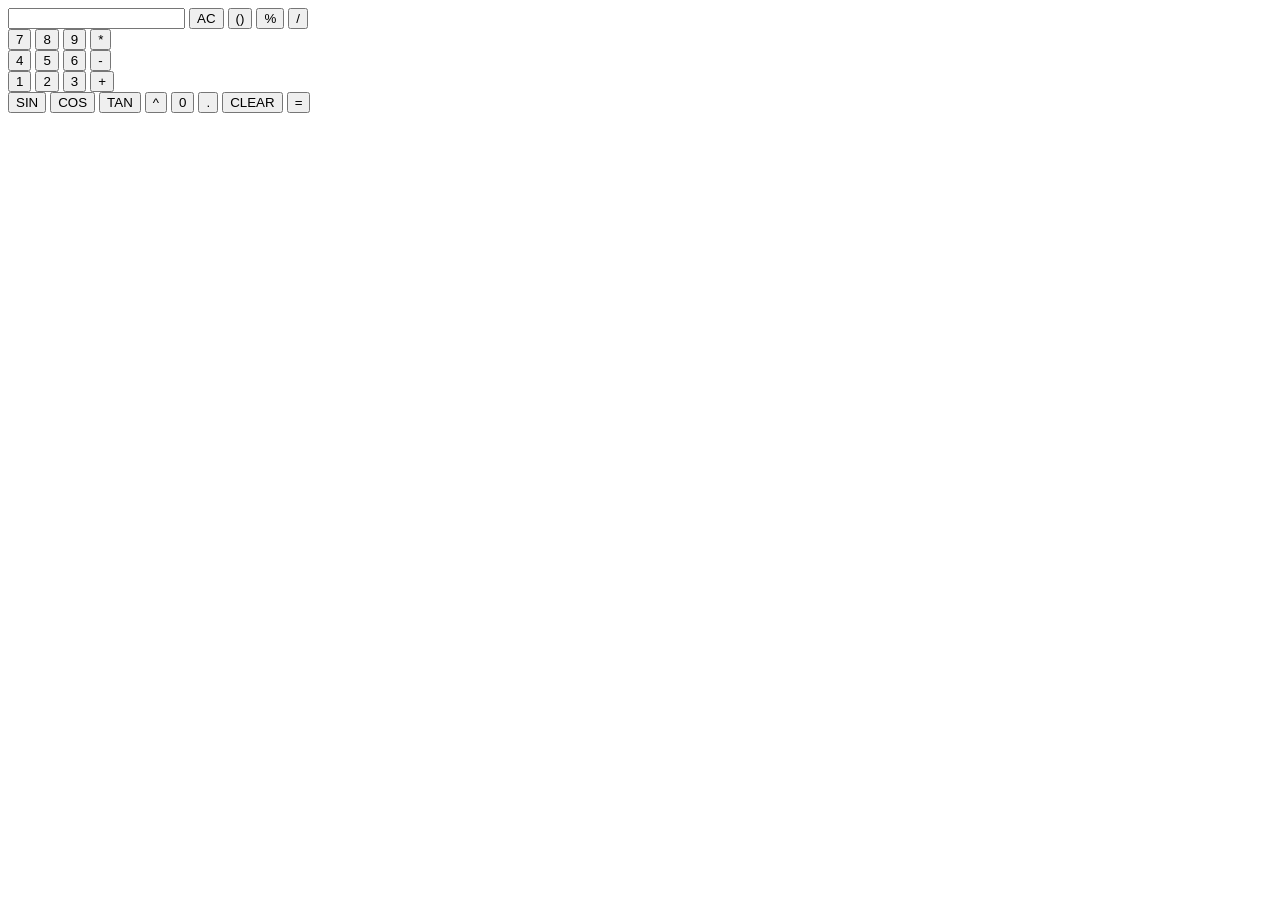
==== calc.html @ c30209e1 "Add basic calculator HTML structure" ====
<!DOCTYPE html>
<html lang="en">
<head>
    <meta charset="UTF-8">
    <meta name="viewport" content="width=device-width, initial-scale=1.0">
    <link rel="stylesheet" href="calc.css">
    <title>Basic calculator</title>
</head>
<body>
    <div class="calc_body">
    
        <input type="text" id="display">

    <button id="btnAC">AC</button>
    <button id="btnBRACKET">()</button>
    <button id="btnPERCENT">%</button>
    <button id="btnDIV">/</button><br>
    <button id="btn7">7</button>
    <button id="btn8">8</button>
    <button id="btn9">9</button>
    <button id="btnMULTIPLY">*</button><br>
    <button id="btn4">4</button>
    <button id="btn5">5</button>
    <button id="btn6">6</button>
    <button id="btnMINUS">-</button><br>
    <button id="btn1">1</button>
    <button id="btn2">2</button>
    <button id="btn3">3</button>
    <button id="btnPLUS">+</button><br>
     <button id="btnsin">SIN</button>
     <button id="btncos">COS</button>
     <button id="btntan">TAN</button>
     <button id="btnSQU">^</button>
      <button id="btn0">0</button>
    <button id="btnDOT">.</button>
    <button id="btnCLEAR">CLEAR</button>
    <button id="btnEQUAL">=</button>
    </div>
    <script src="calc.js"></script>
</body>
</html>
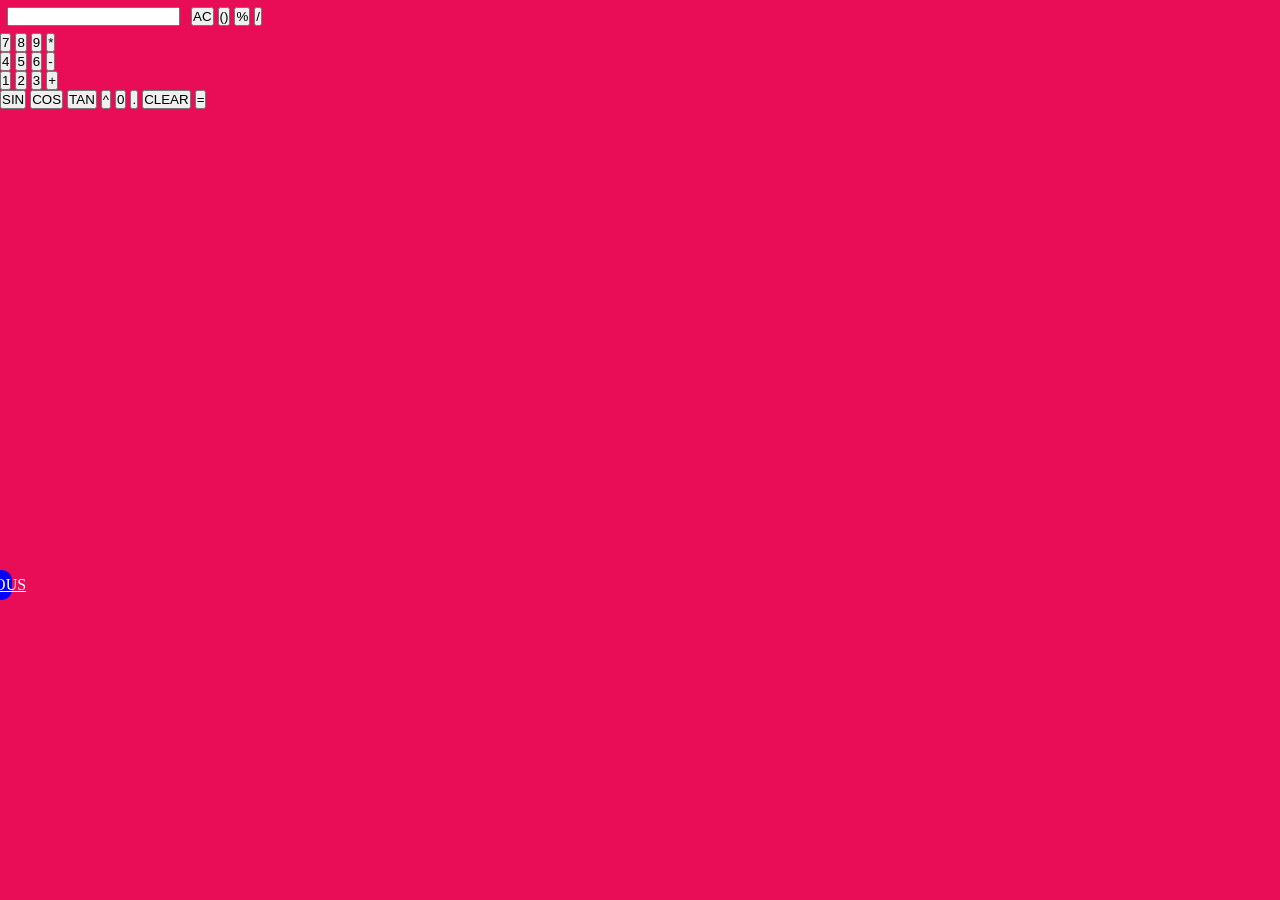
==== commit b6dd87a3: "Create calc.html" ====
--- a/calc.html
+++ b/calc.html
@@ -36,6 +36,8 @@
     <button id="btnCLEAR">CLEAR</button>
     <button id="btnEQUAL">=</button>
     </div>
+      <a id="previous" href="cl.html">PREVIOUS</a>
+      <a id="next"href="colorchanger.html">NEXT</a>
     <script src="calc.js"></script>
 </body>
 </html>
--- a/calc.css
+++ b/calc.css
@@ -0,0 +1,53 @@
+
+
+*{
+    margin: 0%;
+    padding: 0%;
+}
+
+body{
+  height: 100vh;
+  width: 100vw;
+  background-color:rgb(233, 12, 86);
+  display: flex;
+  
+}
+
+.container{
+ width: 300px;
+ height: 450px;
+ background-color:beige;
+ margin-left: -800px;
+ margin-top: 100px;
+}
+
+
+#fill{
+  color: white;
+  margin-top: 20px;
+  margin-left: 10px;
+}
+
+h5, input{
+  margin-left: 100px;
+  margin: 7px;
+}
+
+
+#submit{
+  color: white;
+  background-color:rgb(233, 12, 86);
+}
+
+a{
+  margin-top: 570px;
+  color:white;
+  background-color:blue;
+  height: 30px;
+  width: 50px;
+  margin-left: -300px;
+  border-radius:10px;
+  display: flex;
+  align-items: center;
+  justify-content: center;
+}
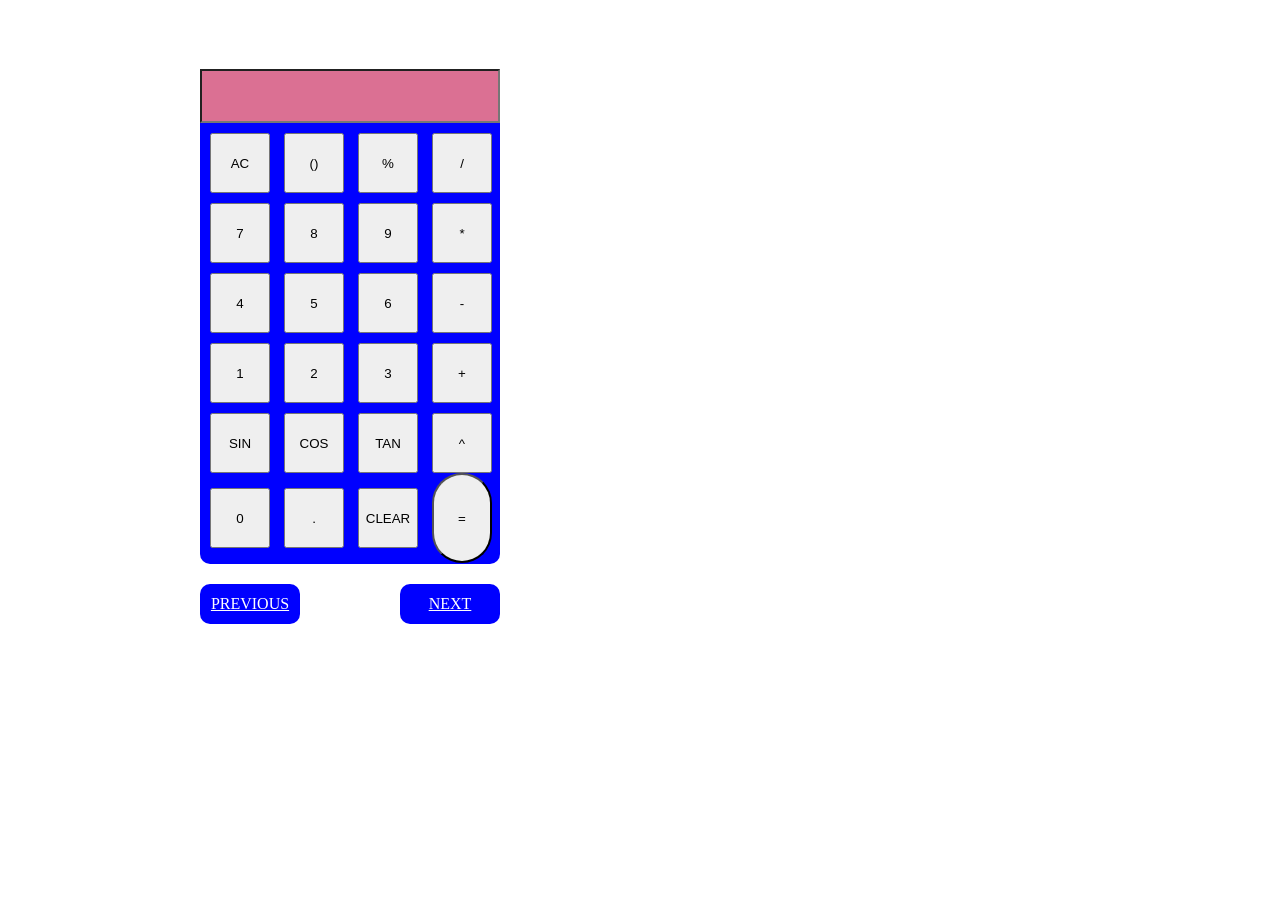
==== commit a62eb4b4: "Update calc.html" ====
--- a/calc.html
+++ b/calc.html
@@ -36,7 +36,7 @@
     <button id="btnCLEAR">CLEAR</button>
     <button id="btnEQUAL">=</button>
     </div>
-      <a id="previous" href="cl.html">PREVIOUS</a>
+      <a id="previous" href="index.html">PREVIOUS</a>
       <a id="next"href="colorchanger.html">NEXT</a>
     <script src="calc.js"></script>
 </body>
--- a/calc.css
+++ b/calc.css
@@ -1,53 +1,71 @@
-
-
 *{
     margin: 0%;
     padding: 0%;
 }
 
 body{
-  height: 100vh;
-  width: 100vw;
-  background-color:rgb(233, 12, 86);
-  display: flex;
-  
+    width: 100%;
+    height: 100%;
+    background-color: white;
 }
 
-.container{
- width: 300px;
- height: 450px;
- background-color:beige;
- margin-left: -800px;
- margin-top: 100px;
+.calc_body{
+    width: 300px;
+    height: 484px;
+    background-color:blue;
+    margin-left: 200px;
+    margin-top:  80px;
+    border-color: palevioletred;
+    border-radius: 10px;
+    
 }
 
-
-#fill{
-  color: white;
-  margin-top: 20px;
-  margin-left: 10px;
+#display{
+    width: 296px;
+    height: 50px;
+    background-color:palevioletred;
+    border-radius :0px;
+    margin-top: -11px;
+   font-size: large;
 }
 
-h5, input{
-  margin-left: 100px;
-  margin: 7px;
+button{
+    width: 60px;
+    height: 60px;
+    justify-content: center;
+    margin-top: 10px;
+    margin-left: 10px;
 }
 
-
-#submit{
-  color: white;
-  background-color:rgb(233, 12, 86);
+#btnEQUAL{
+    border-radius: 50px;
+    height: 90px;
+    margin-top: -0px;
 }
 
-a{
-  margin-top: 570px;
+#previous{
+  
   color:white;
   background-color:blue;
-  height: 30px;
-  width: 50px;
-  margin-left: -300px;
-  border-radius:10px;
   display: flex;
-  align-items: center;
+  align-items:center;
   justify-content: center;
-}
+   width: 100px;
+   height: 40px;
+   border-radius: 10px;
+   margin-top: 20px;
+   margin-left: 200px;
+} 
+#next{
+  
+  color:white;
+  background-color:blue;
+  display: flex;
+  align-items:center;
+  justify-content: center;
+   width: 100px;
+   height: 40px;
+   border-radius: 10px;
+   margin-top: -40px;
+   margin-left: 400px;
+} 
